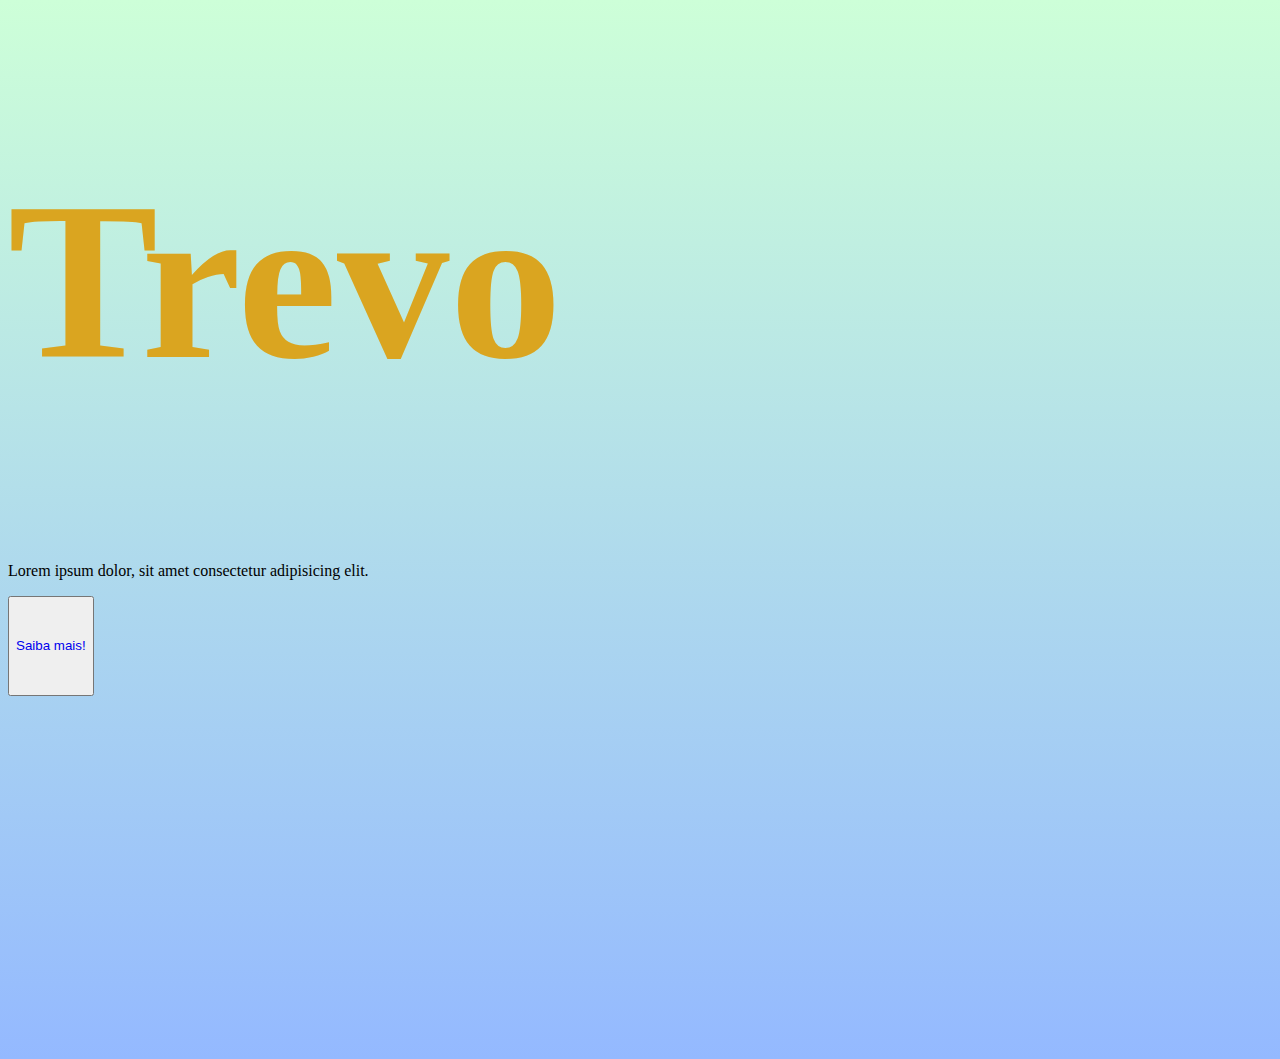
==== index.html @ a88a36c4 "first commit" ====
<!DOCTYPE html>
<html lang="pt-br">

<head>
    <meta charset="UTF-8">
    <meta name="viewport" content="width=device-width, initial-scale=1.0">
    <link href="https://cdn.jsdelivr.net/npm/bootstrap@5.3.2/dist/css/bootstrap.min.css" rel="stylesheet"
        integrity="sha384-T3c6CoIi6uLrA9TneNEoa7RxnatzjcDSCmG1MXxSR1GAsXEV/Dwwykc2MPK8M2HN" crossorigin="anonymous">
    <link rel="stylesheet" href="style.css">
    <title>Trevo</title>
</head>
<!-- <nav class="nav nav-masthead justify-content-center bg-light">
    <a class="nav-link active text-success fs-3" href="#">Home</a>
    <a class="nav-link text-success fs-3 " href="pages/products.html">Nossos produtos</a>
    <a class="nav-link text-success fs-3 " href="pages/contact.html">Entre em contato!</a>
</nav> -->
<section class="container-fluid h-50 d-flex justify-content-center align-items-center">
    <h1>Trevo</h1>
</section>
<section class="container-fluid  d-flex justify-content-center align-items-center">
    <p class="fs-2">Lorem ipsum dolor, sit amet consectetur adipisicing elit.</p>

</section>
<section class="container-fluid h-25 d-flex justify-content-center align-items-center">
    <button type="button" class="btn btn-outline-success fs-1 w-25"><a class="text-light" href="pages/products.html">Saiba mais!</a></button>
</section>

<body>

</body>

</html>
---- style.css ----
body{
    background: linear-gradient(#cdffd8, #94b9ff);
    height: 100vh;
}

section h1{
    font-size: 25vh;
    color: #daa520;
}
a{
    text-decoration: none;
}

section button{
    height: 100px;
}
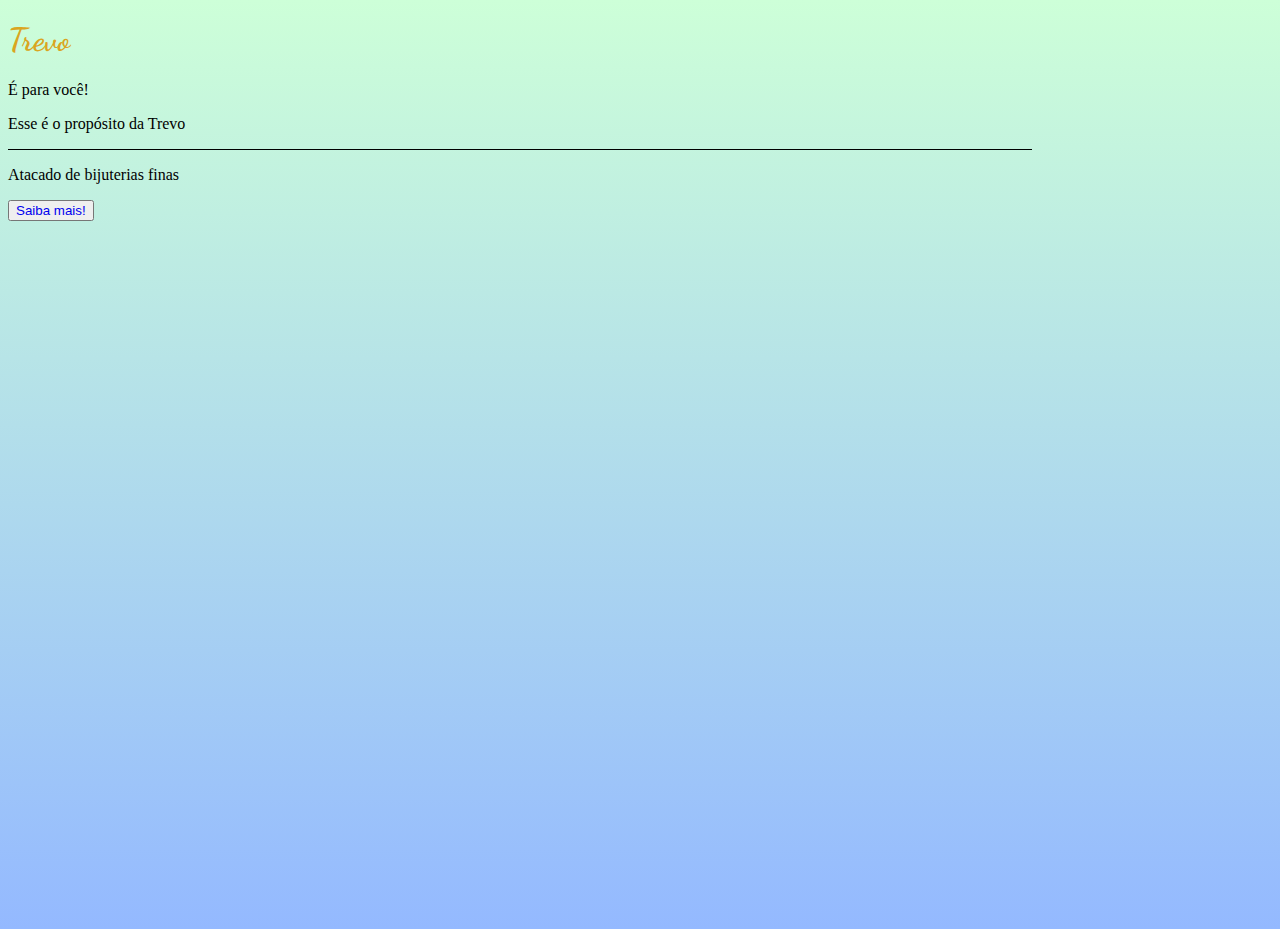
==== commit dabc3a5b: "Second Commit" ====
--- a/index.html
+++ b/index.html
@@ -14,19 +14,24 @@
     <a class="nav-link text-success fs-3 " href="pages/products.html">Nossos produtos</a>
     <a class="nav-link text-success fs-3 " href="pages/contact.html">Entre em contato!</a>
 </nav> -->
-<section class="container-fluid h-50 d-flex justify-content-center align-items-center">
+<section class="container h-50 d-flex justify-content-center align-items-center text-center fs-1">
     <h1>Trevo</h1>
 </section>
-<section class="container-fluid  d-flex justify-content-center align-items-center">
-    <p class="fs-2">Lorem ipsum dolor, sit amet consectetur adipisicing elit.</p>
-
+<section class="container d-flex row justify-content-center align-items-center text-center">
+    <p class="fs-1 m-0">É para você!</p>
+    <p class="fs-4 m-0">Esse é o propósito da Trevo</p>
+    <div id="line" class="container d-flex row justify-content-center align-items-center text-center"></div>
+    <p class="fs-4 m-0" >Atacado de bijuterias finas</p>
 </section>
-<section class="container-fluid h-25 d-flex justify-content-center align-items-center">
-    <button type="button" class="btn btn-outline-success fs-1 w-25"><a class="text-light" href="pages/products.html">Saiba mais!</a></button>
+<section class="container h-25 d-flex justify-content-center align-items-center text-center ">
+    <button type="button" class="btn btn-outline-warning fs-1 w-50 text-reset text-center"><a class="text-warning-emphasis"
+            href="pages/products.html">Saiba mais!</a></button>
 </section>
 
 <body>
-
+    <script src="https://cdn.jsdelivr.net/npm/bootstrap@5.3.2/dist/js/bootstrap.bundle.min.js"
+        integrity="sha384-C6RzsynM9kWDrMNeT87bh95OGNyZPhcTNXj1NW7RuBCsyN/o0jlpcV8Qyq46cDfL"
+        crossorigin="anonymous"></script>
 </body>
 
 </html>--- a/style.css
+++ b/style.css
@@ -1,3 +1,5 @@
+@import url('https://fonts.googleapis.com/css2?family=Dancing+Script:wght@600&display=swap');
+@import url('https://fonts.googleapis.com/css2?family=Mooli&display=swap');
 
 
 body{
@@ -5,14 +7,34 @@
     height: 100vh;
 }
 
+@media(max-width: 320px){
+    section h1{
+        font-size: 9.4rem;
+        margin-bottom: -2rem;
+    }
+
+    section p{
+        font-size: 1.5rem;
+        font-family: 'Mooli', sans-serif;
+    }
+
+    section button{
+        margin-top: -2rem;
+    }
+
+}
+
+#line{
+    border-bottom: 1px solid black;
+    width: 80vw;
+}
+
 section h1{
-    font-size: 25vh;
+
     color: #daa520;
+    font-family: 'Dancing Script', cursive; 
 }
+
 a{
     text-decoration: none;
 }
-
-section button{
-    height: 100px;
-}
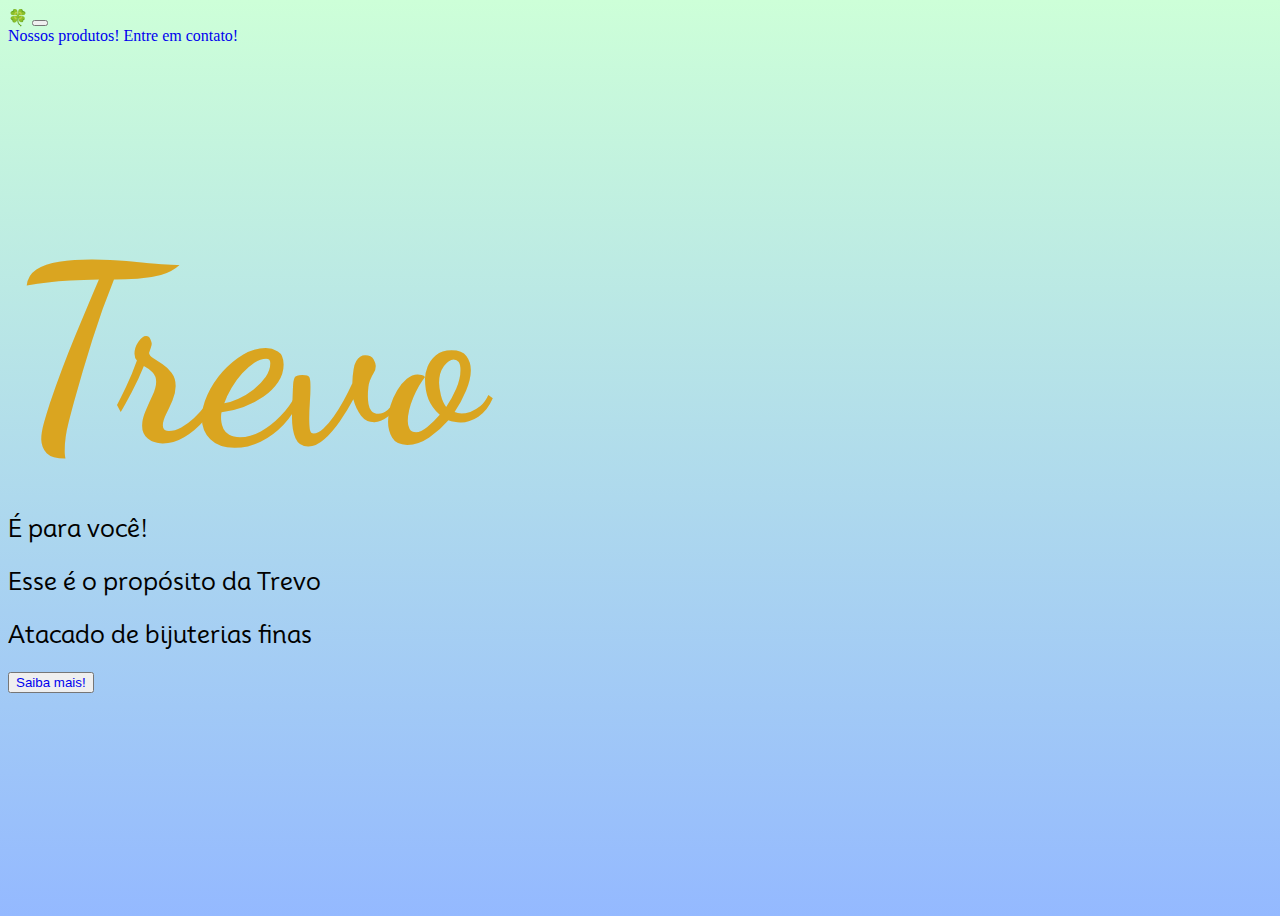
==== commit f6c1bbca: "Third Commit" ====
--- a/index.html
+++ b/index.html
@@ -9,23 +9,33 @@
     <link rel="stylesheet" href="style.css">
     <title>Trevo</title>
 </head>
-<!-- <nav class="nav nav-masthead justify-content-center bg-light">
-    <a class="nav-link active text-success fs-3" href="#">Home</a>
-    <a class="nav-link text-success fs-3 " href="pages/products.html">Nossos produtos</a>
-    <a class="nav-link text-success fs-3 " href="pages/contact.html">Entre em contato!</a>
-</nav> -->
+<nav class="navbar navbar-expand-lg navbar-light">
+    <div class="container-fluid">
+        <a class="navbar-brand" href="#">🍀</a>
+        <button class="navbar-toggler" type="button" data-bs-toggle="collapse" data-bs-target="#navbarNavAltMarkup"
+            aria-controls="navbarNavAltMarkup" aria-expanded="false" aria-label="Toggle navigation">
+            <span class="navbar-toggler-icon"></span>
+        </button>
+        <div class="collapse navbar-collapse" id="navbarNavAltMarkup">
+            <div class="collapse navbar-collapse" id="navbarNavAltMarkup">
+                <div class="navbar-nav">
+                    <a class="nav-item nav-link" href="pages/products.html">Nossos produtos!</a>
+                    <a class="nav-item nav-link" href="pages/contact.html">Entre em contato!</a>
+                </div>
+            </div>
+</nav>
 <section class="container h-50 d-flex justify-content-center align-items-center text-center fs-1">
     <h1>Trevo</h1>
 </section>
-<section class="container d-flex row justify-content-center align-items-center text-center">
+<section class="container justify-content-center align-items-center text-center">
     <p class="fs-1 m-0">É para você!</p>
     <p class="fs-4 m-0">Esse é o propósito da Trevo</p>
-    <div id="line" class="container d-flex row justify-content-center align-items-center text-center"></div>
-    <p class="fs-4 m-0" >Atacado de bijuterias finas</p>
+    <span class="container d-flex justify-content-center align-items-center text-center"></span>
+    <p class="fs-4 m-0">Atacado de bijuterias finas</p>
 </section>
 <section class="container h-25 d-flex justify-content-center align-items-center text-center ">
-    <button type="button" class="btn btn-outline-warning fs-1 w-50 text-reset text-center"><a class="text-warning-emphasis"
-            href="pages/products.html">Saiba mais!</a></button>
+    <button type="button" class="btn btn-outline-warning fs-4 w-75 text-reset text-center"><a
+            class="text-warning-emphasis" href="pages/products.html">Saiba mais!</a></button>
 </section>
 
 <body>
--- a/style.css
+++ b/style.css
@@ -2,39 +2,62 @@
 @import url('https://fonts.googleapis.com/css2?family=Mooli&display=swap');
 
 
-body{
+body {
     background: linear-gradient(#cdffd8, #94b9ff);
     height: 100vh;
 }
 
-@media(max-width: 320px){
+section span {
+    border-bottom: 1px solid black;
+
+}
+
+section h1 {
+
+    color: #daa520;
+    font-family: 'Dancing Script', cursive;
+}
+
+a {
+    text-decoration: none;
+}
+
+section h1 {
+    font-size: 9.4rem;
+    margin-bottom: -1rem;
+}
+
+section p {
+    font-size: 1.5rem;
+    font-family: 'Mooli', sans-serif;
+}
+
+section button {
+    margin-top: -2rem;
+}
+
+
+@media(max-width: 768px){
+
     section h1{
         font-size: 9.4rem;
-        margin-bottom: -2rem;
-    }
+        margin-bottom: -3.5rem;
+    } 
 
     section p{
         font-size: 1.5rem;
         font-family: 'Mooli', sans-serif;
     }
 
-    section button{
-        margin-top: -2rem;
+}
+
+@media(min-width: 768px){
+
+    section h1 {
+        font-size: 15.4rem;
+        margin-bottom: -1rem;
     }
 
 }
 
-#line{
-    border-bottom: 1px solid black;
-    width: 80vw;
-}
-
-section h1{
-
-    color: #daa520;
-    font-family: 'Dancing Script', cursive; 
-}
-
-a{
-    text-decoration: none;
-}
+/* PRODUTOS*/
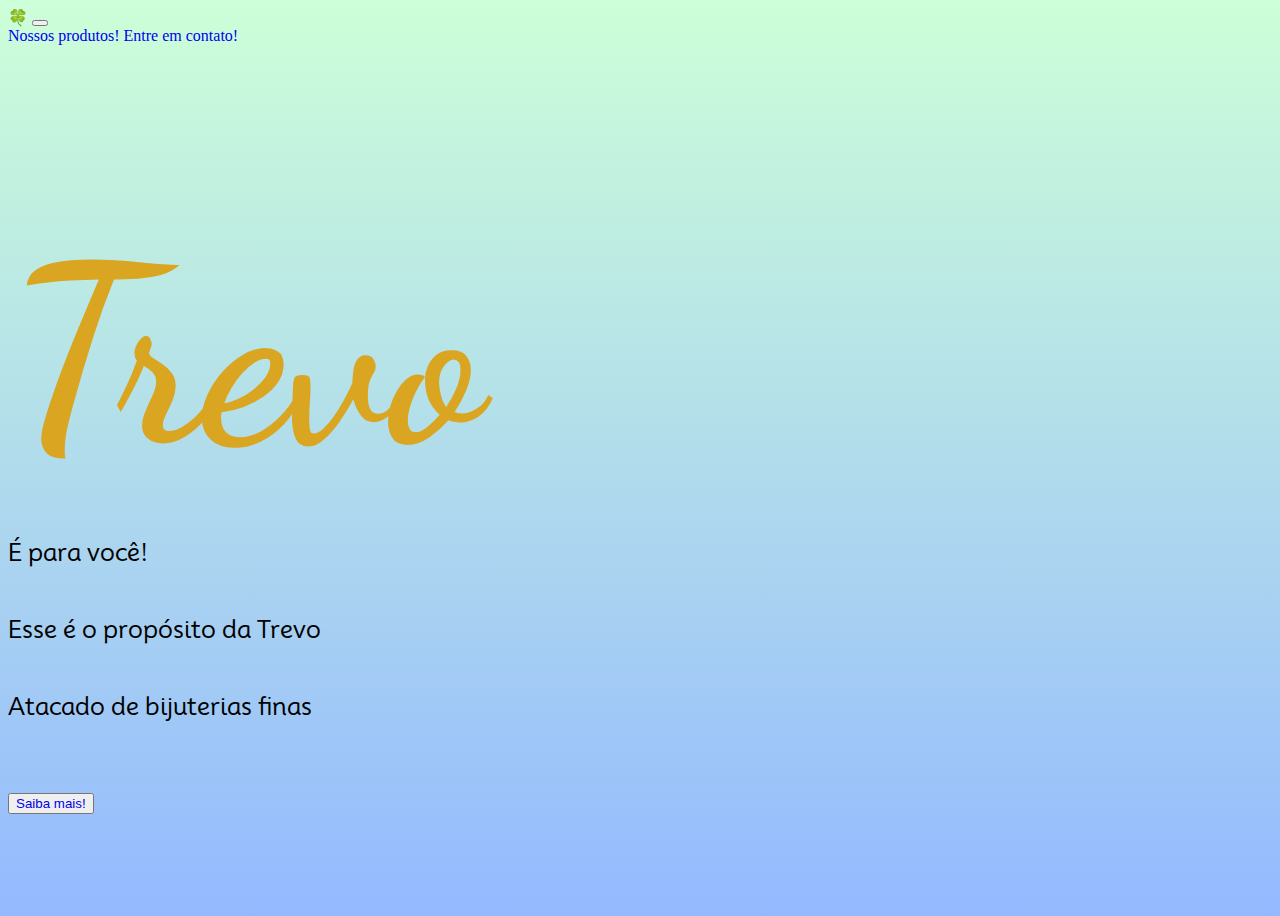
==== commit 0ddcf69b: "Quinto Commit" ====
--- a/index.html
+++ b/index.html
@@ -9,36 +9,43 @@
     <link rel="stylesheet" href="style.css">
     <title>Trevo</title>
 </head>
-<nav class="navbar navbar-expand-lg navbar-light">
-    <div class="container-fluid">
-        <a class="navbar-brand" href="#">🍀</a>
-        <button class="navbar-toggler" type="button" data-bs-toggle="collapse" data-bs-target="#navbarNavAltMarkup"
-            aria-controls="navbarNavAltMarkup" aria-expanded="false" aria-label="Toggle navigation">
-            <span class="navbar-toggler-icon"></span>
-        </button>
-        <div class="collapse navbar-collapse" id="navbarNavAltMarkup">
-            <div class="collapse navbar-collapse" id="navbarNavAltMarkup">
-                <div class="navbar-nav">
-                    <a class="nav-item nav-link" href="pages/products.html">Nossos produtos!</a>
-                    <a class="nav-item nav-link" href="pages/contact.html">Entre em contato!</a>
-                </div>
-            </div>
-</nav>
-<section class="container h-50 d-flex justify-content-center align-items-center text-center fs-1">
-    <h1>Trevo</h1>
-</section>
-<section class="container justify-content-center align-items-center text-center">
-    <p class="fs-1 m-0">É para você!</p>
-    <p class="fs-4 m-0">Esse é o propósito da Trevo</p>
-    <span class="container d-flex justify-content-center align-items-center text-center"></span>
-    <p class="fs-4 m-0">Atacado de bijuterias finas</p>
-</section>
-<section class="container h-25 d-flex justify-content-center align-items-center text-center ">
-    <button type="button" class="btn btn-outline-warning fs-4 w-75 text-reset text-center"><a
-            class="text-warning-emphasis" href="pages/products.html">Saiba mais!</a></button>
-</section>
 
 <body>
+    <header>
+        <nav class="navbar navbar-expand-lg navbar-light">
+            <div class="container-fluid">
+                <a class="navbar-brand" href="#">🍀</a>
+                <button class="navbar-toggler" type="button" data-bs-toggle="collapse"
+                    data-bs-target="#navbarNavAltMarkup" aria-controls="navbarNavAltMarkup" aria-expanded="false"
+                    aria-label="Toggle navigation">
+                    <span class="navbar-toggler-icon"></span>
+                </button>
+                <div class="collapse navbar-collapse" id="navbarNavAltMarkup">
+                    <div class="collapse navbar-collapse" id="navbarNavAltMarkup">
+                        <div class="navbar-nav">
+                            <a class="nav-item nav-link" href="pages/products.html">Nossos produtos!</a>
+                            <a class="nav-item nav-link" href="pages/contact.html">Entre em contato!</a>
+                        </div>
+                    </div>
+        </nav>
+        <section class="container h-50 d-flex justify-content-center align-items-center text-center fs-1">
+            <h1>Trevo</h1>
+        </section>
+    </header>
+    <main>
+        <section class="container justify-content-center align-items-center text-center">
+            <p class="fs-1">É para você!</p>
+            <p class="fs-4 m-0">Esse é o propósito da Trevo</p>
+            <span class="container d-flex justify-content-center align-items-center text-center"></span>
+            <p class="fs-4 m-0">Atacado de bijuterias finas</p>
+        </section>
+        <section class="container h-25 d-flex justify-content-center align-items-center text-center ">
+            <button type="button" class="btn btn-outline-warning fs-4 w-75 text-reset text-center"><a
+                    class="text-warning-emphasis" href="pages/products.html">Saiba mais!</a></button>
+        </section>
+    </main>
+
+
     <script src="https://cdn.jsdelivr.net/npm/bootstrap@5.3.2/dist/js/bootstrap.bundle.min.js"
         integrity="sha384-C6RzsynM9kWDrMNeT87bh95OGNyZPhcTNXj1NW7RuBCsyN/o0jlpcV8Qyq46cDfL"
         crossorigin="anonymous"></script>
--- a/style.css
+++ b/style.css
@@ -22,36 +22,38 @@
     text-decoration: none;
 }
 
-section h1 {
+main section h1 {
     font-size: 9.4rem;
-    margin-bottom: -1rem;
 }
 
-section p {
+main section p {
     font-size: 1.5rem;
+    margin-top: 3rem;
     font-family: 'Mooli', sans-serif;
 }
 
 section button {
-    margin-top: -2rem;
+    margin-top: 3rem;
 }
 
 
-@media(max-width: 768px){
+@media(max-width: 768px) {
 
-    section h1{
+    section h1 {
         font-size: 9.4rem;
         margin-bottom: -3.5rem;
-    } 
+    }
 
-    section p{
+    section p {
         font-size: 1.5rem;
         font-family: 'Mooli', sans-serif;
     }
 
+
+
 }
 
-@media(min-width: 768px){
+@media(min-width: 768px) {
 
     section h1 {
         font-size: 15.4rem;
